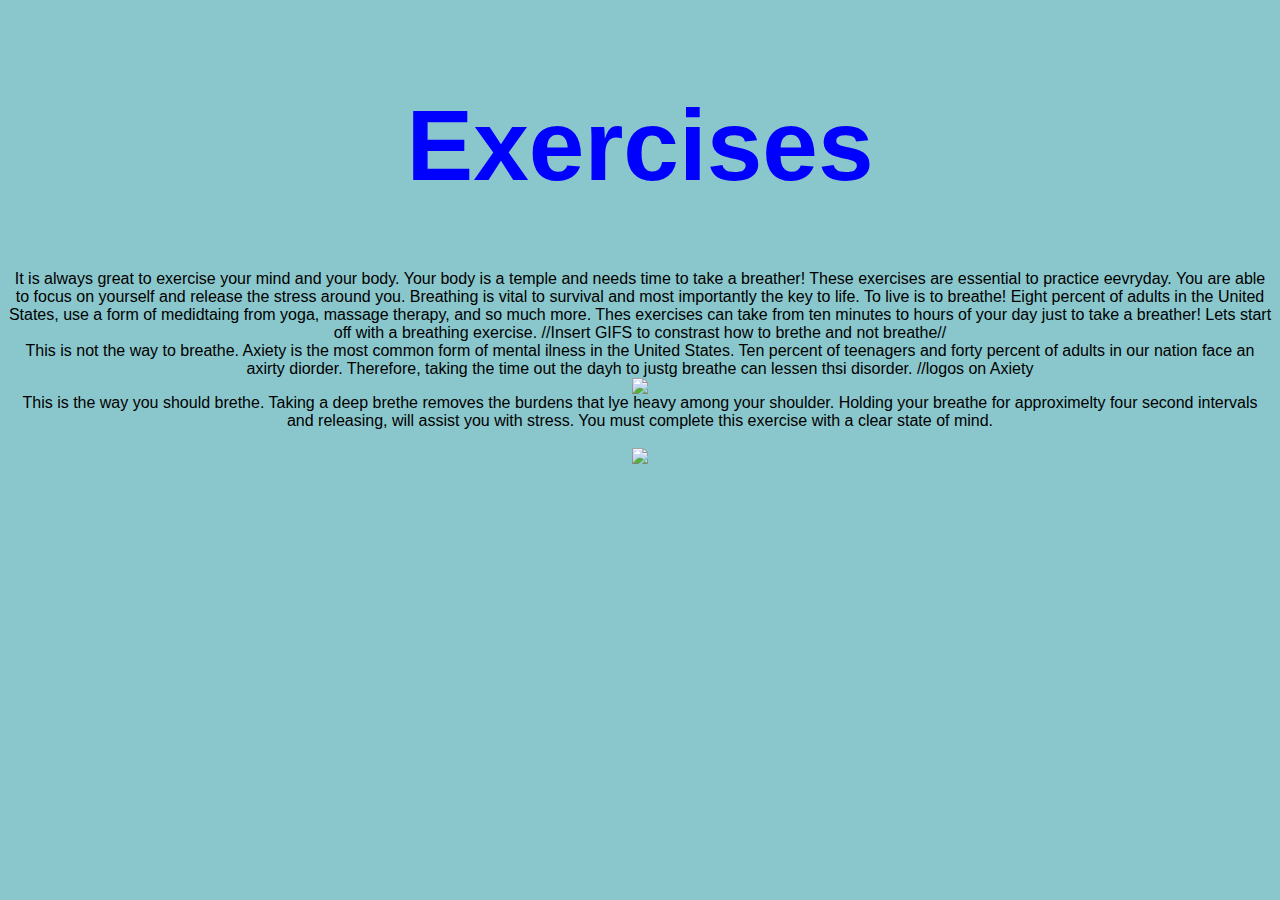
==== exercise/exercise.html @ 5ab6cb1d "renamed exercise for consistency" ====
<html>

   <head>
     <link rel="stylesheet" type="text/css" href="exercise.css"/>
     <script src="exercise.js"></script>
     <!--<link rel="stylesheet" href="https://maxcdn.bootstrapcdn.com/bootstrap/4.0.0/css/bootstrap.min.css" integrity="sha384-Gn5384xqQ1aoWXA+058RXPxPg6fy4IWvTNh0E263XmFcJlSAwiGgFAW/dAiS6JXm" crossorigin="anonymous">-->
   </head>

   <!--
   <nav class="navbar fixed-top navbar-expand-md navbar-dark bg-dark">
     <ul class="navbar-nav">
       <li><a class="navbar-brand" href="../home/home.html">Home</a></li>
       <li><a class="nav-item nav-link" href="../inspiration/inspiration.html">Inspiration</a></li>
       <li><a class="nav-item nav-link" href="../music/music.html">Music</a></li>
       <li><a class="nav-item nav-link" href="../hotlines/hotlines.html">Resources</a></li>
       <li><a class="nav-item nav-link active" href="#">Exercises</a></li>
       <li><a class="nav-item nav-link" href="../quiz/quiz.html">Quiz</a></li>
       <li><a class="nav-item nav-link" href="../info/info.html">Info</a></li>
     </ul>
   </nav>
 -->

   <!-- TODO: use CSS to make the page beautiful :) -->
  <body>
    <h1>Exercises</h1>

    <div class="main"> It is always great to exercise your mind and your body. Your body is a temple and needs time to take a breather! These exercises are essential to practice eevryday. You are able to focus on yourself and release the stress around you.
      Breathing is vital to survival and most importantly the key to life. To live is to breathe! Eight percent of adults in the United States, use a form of medidtaing from yoga, massage therapy, and so much more. Thes exercises can take from ten minutes to hours of your day just to take a breather!
       Lets start off with a breathing exercise.
//Insert GIFS to constrast how to brethe and not breathe//
<div class="Bad"> This is not the way to breathe. Axiety is the most common form of mental ilness in the United States. Ten percent of teenagers and forty percent of adults in our nation face an axirty diorder. Therefore, taking the time out the dayh to justg breathe can lessen thsi disorder. //logos on Axiety
<br>
  <img src= "https://media1.tenor.com/images/8616950e9e424419072c4b69603968db/tenor.gif">

</div>
<div class="Good"> This is the way you should brethe. Taking a deep brethe removes the burdens that lye heavy among your shoulder. Holding your breathe for approximelty four second intervals and releasing, will assist you with stress. You must complete this exercise with a clear state of mind.



      <!-- TODO: add different sections for different kinds of information
            an FAQ
            a guide for how to help in different situations
            information for understanding different MH issues
             -->
    </div>

    <!--
    <script src="https://code.jquery.com/jquery-3.2.1.slim.min.js" integrity="sha384-KJ3o2DKtIkvYIK3UENzmM7KCkRr/rE9/Qpg6aAZGJwFDMVNA/GpGFF93hXpG5KkN" crossorigin="anonymous"></script>
    <script src="https://cdnjs.cloudflare.com/ajax/libs/popper.js/1.12.9/umd/popper.min.js" integrity="sha384-ApNbgh9B+Y1QKtv3Rn7W3mgPxhU9K/ScQsAP7hUibX39j7fakFPskvXusvfa0b4Q" crossorigin="anonymous"></script>
    <script src="https://maxcdn.bootstrapcdn.com/bootstrap/4.0.0/js/bootstrap.min.js" integrity="sha384-JZR6Spejh4U02d8jOt6vLEHfe/JQGiRRSQQxSfFWpi1MquVdAyjUar5+76PVCmYl" crossorigin="anonymous"></script>
  -->

  </body>
<br>
<img src= "https://life-cdn.global.ssl.fastly.net/life/wp-content/uploads/2016/04/circle-gif-2.gif">

</div>
</html>
---- exercise/exercise.css ----
body {
  padding-top: 80px;
  text-align: center;
  font-family: 'Mukta Malar', sans-serif;
  background-color: #8ac7cc;
}

h1 {
  font-size: 100px;
  text-align: center;
  font-family: 'Mukata Malar', sans-serif;
  color: blue;
}
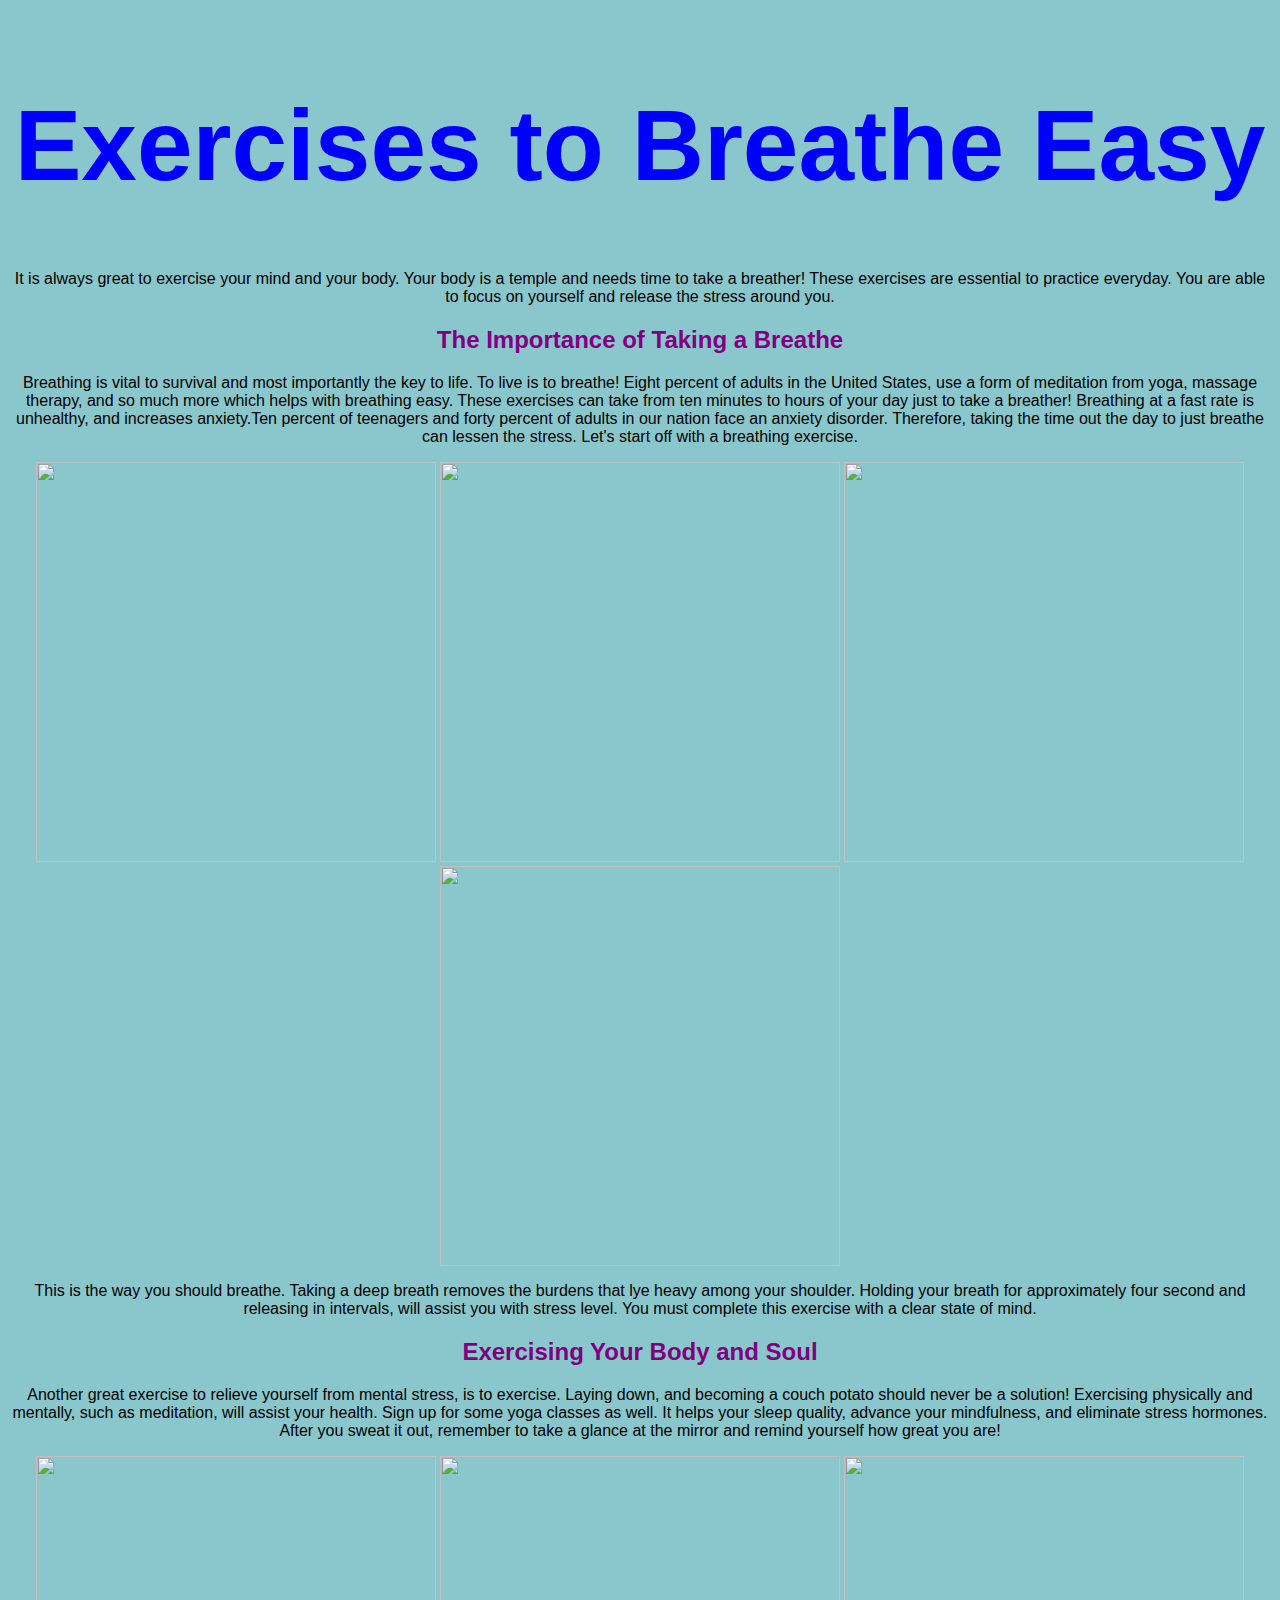
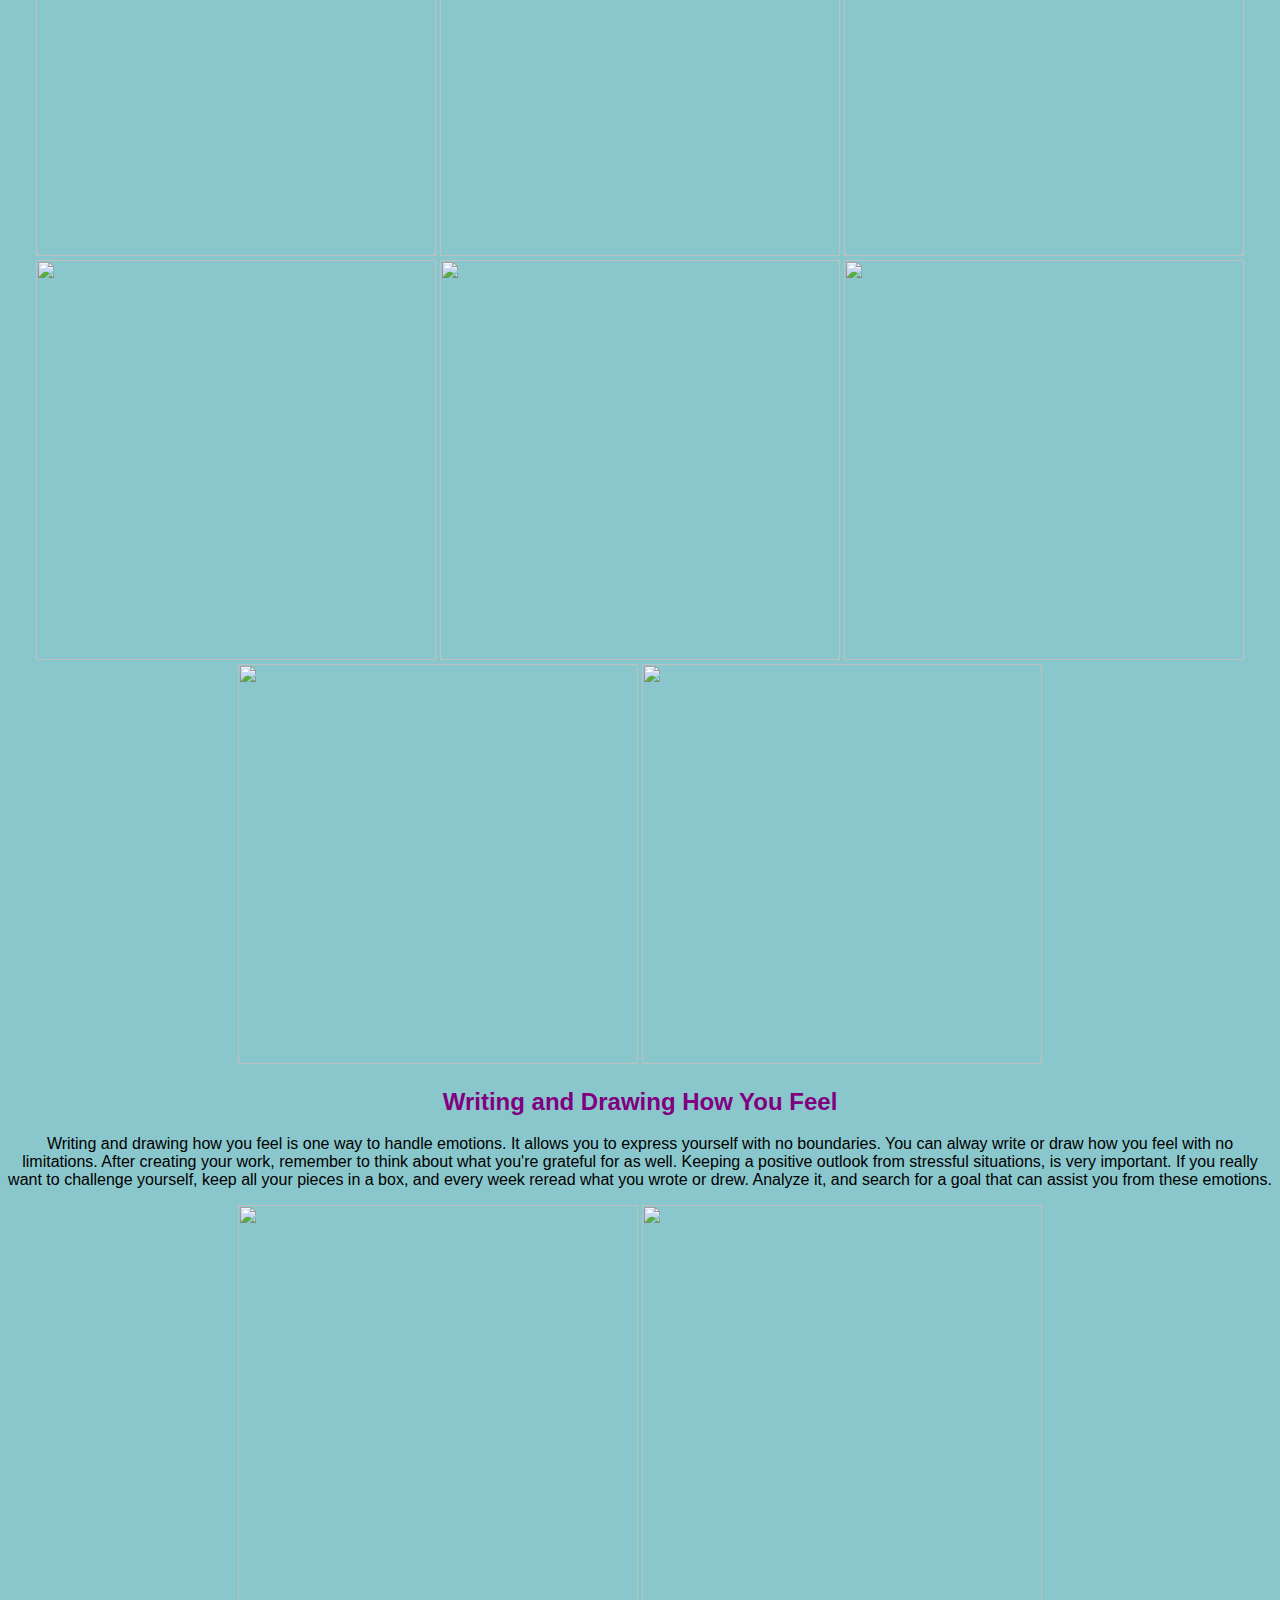
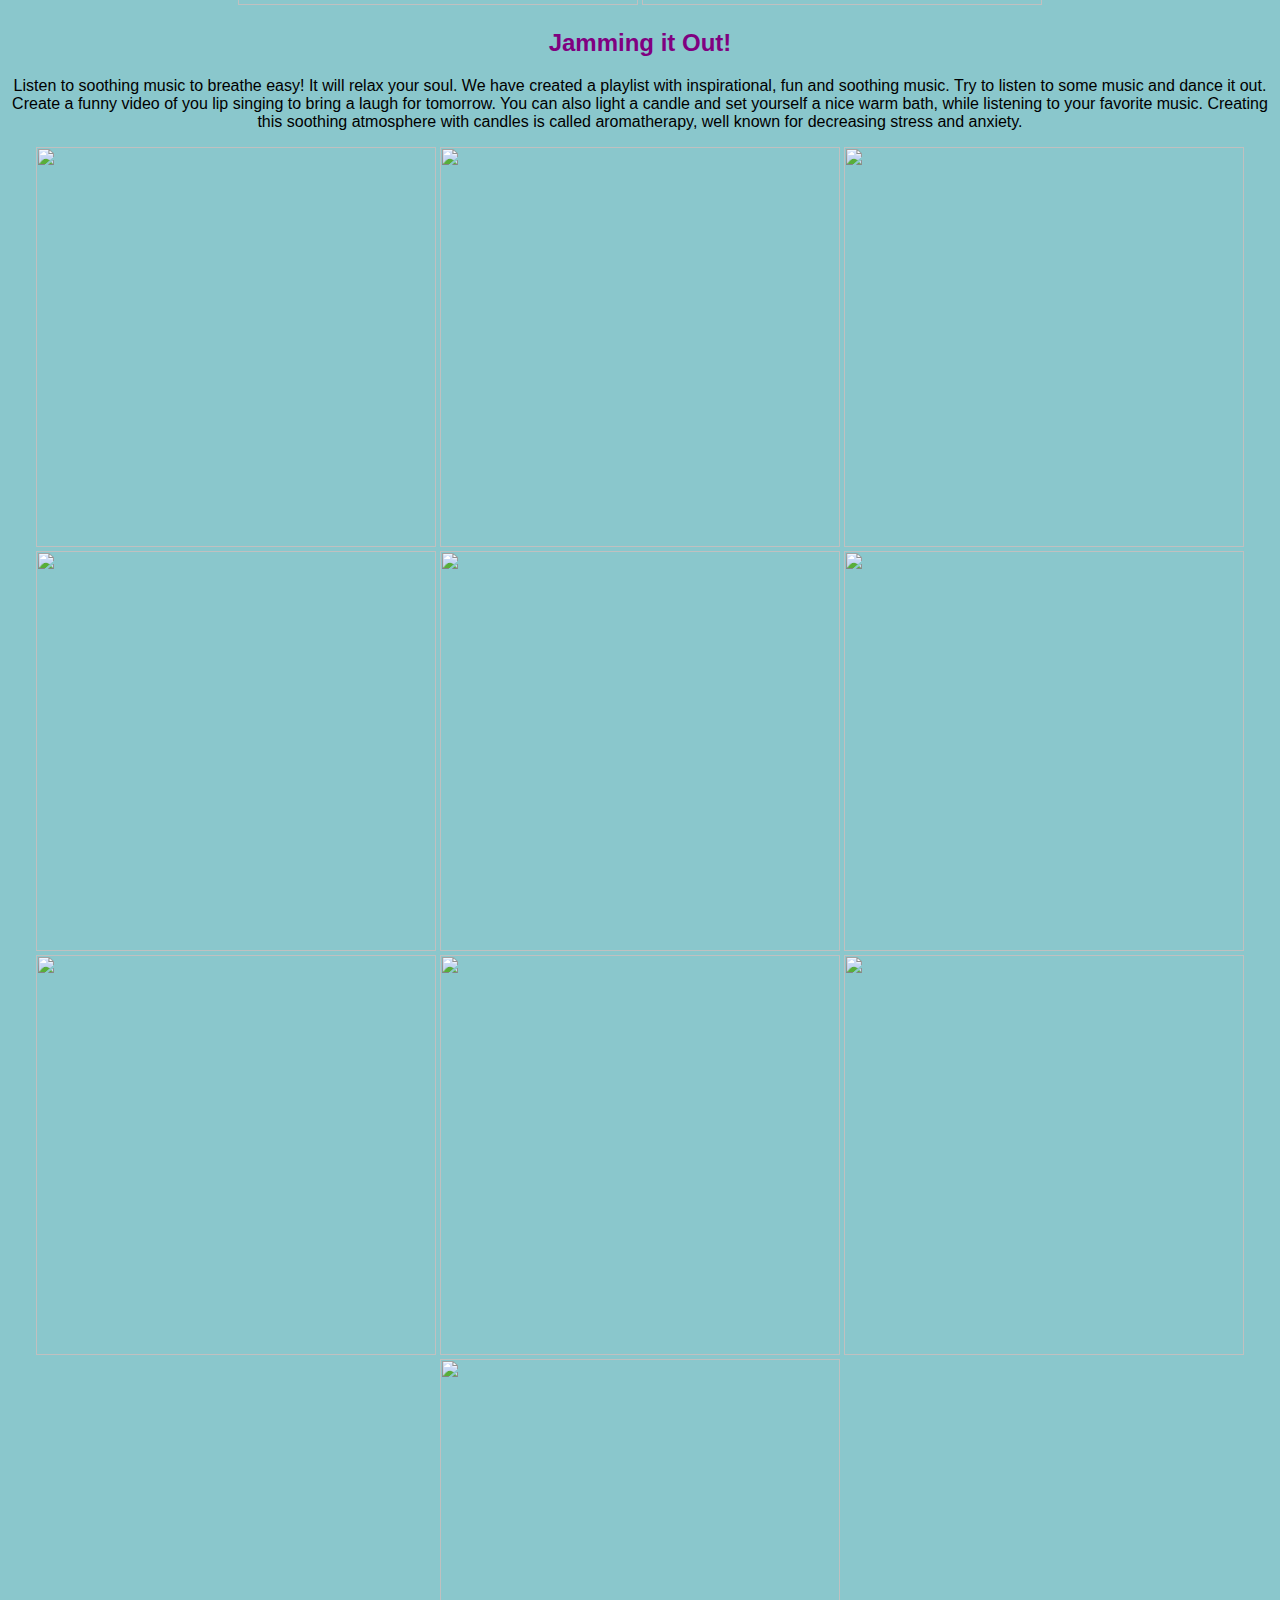
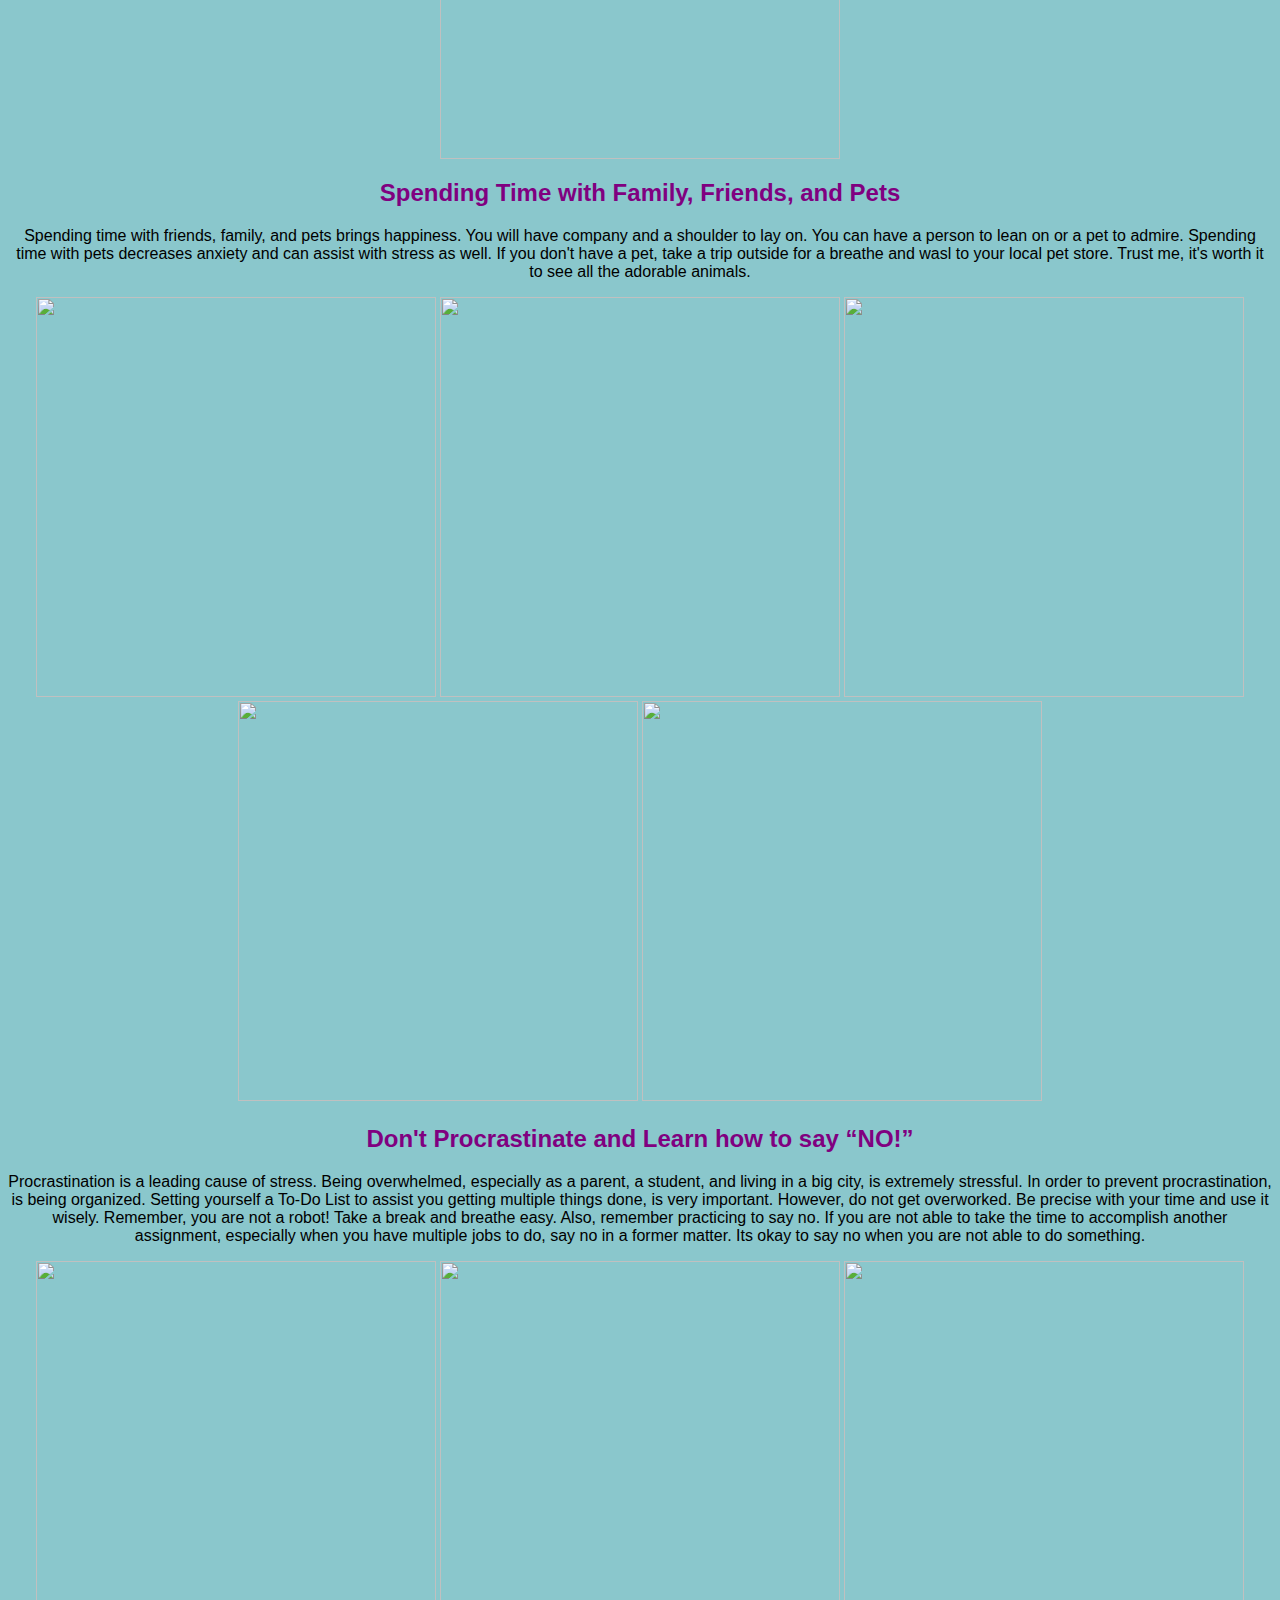
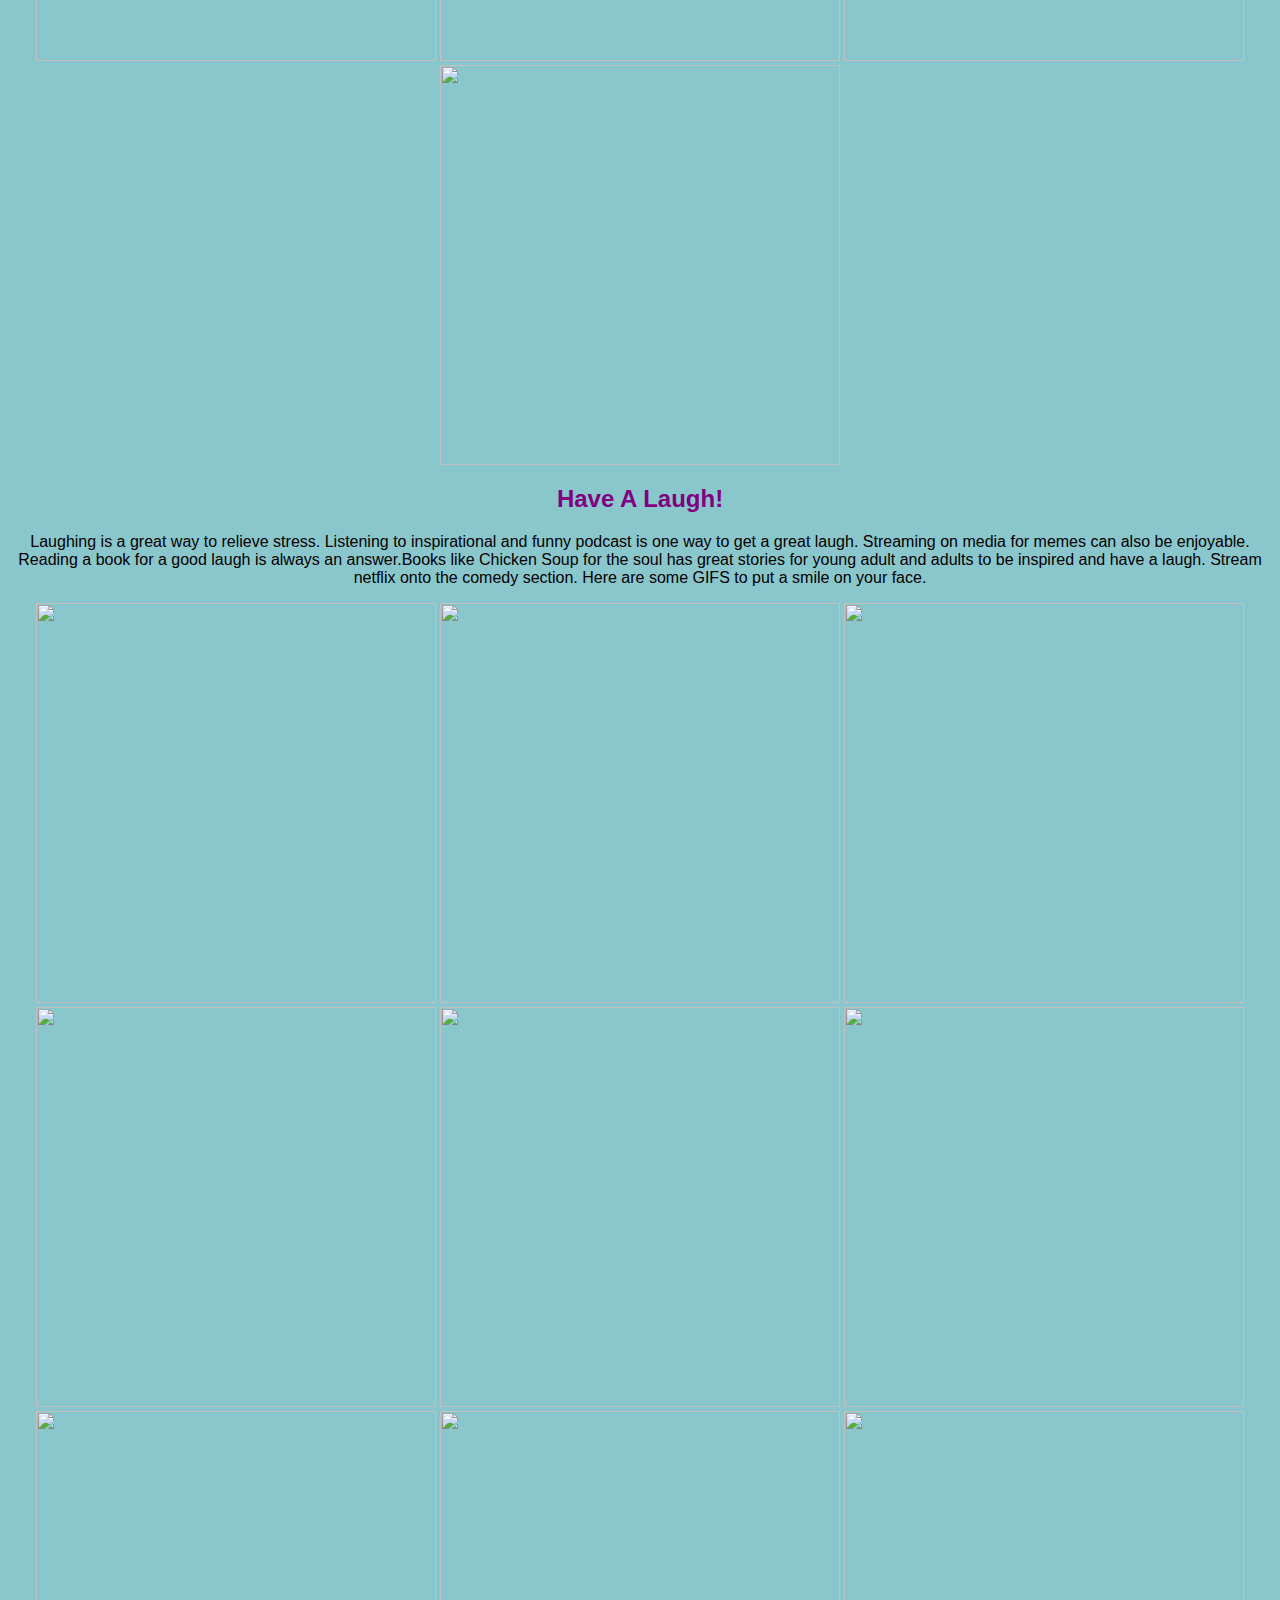
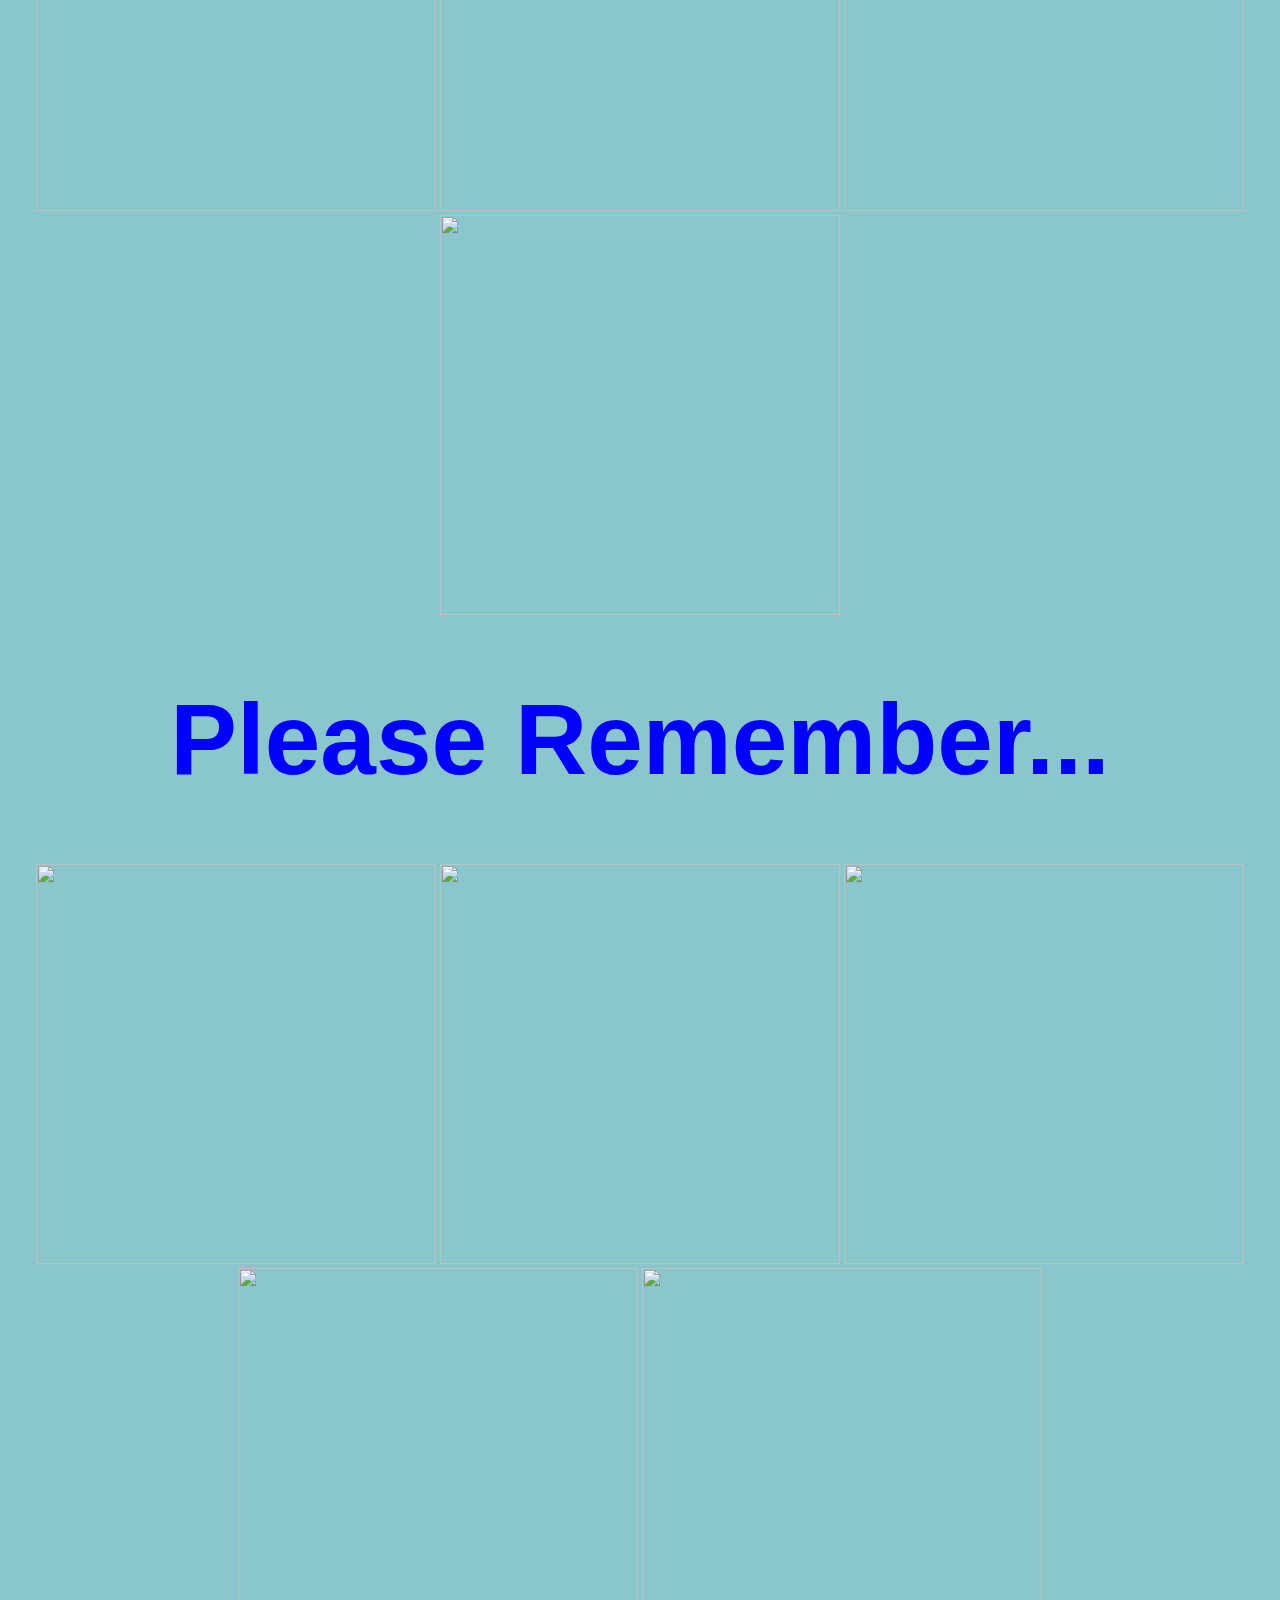
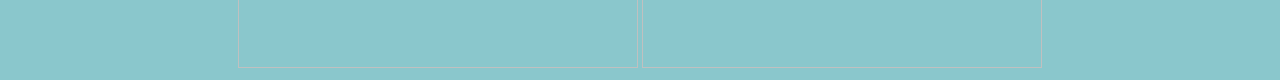
==== commit 6f8c5038: "Update exercise.html" ====
--- a/exercise/exercise.html
+++ b/exercise/exercise.html
@@ -22,38 +22,104 @@
  -->
 
    <!-- TODO: use CSS to make the page beautiful :) -->
-  <body>
-    <h1>Exercises</h1>
-
-    <div class="main"> It is always great to exercise your mind and your body. Your body is a temple and needs time to take a breather! These exercises are essential to practice eevryday. You are able to focus on yourself and release the stress around you.
-      Breathing is vital to survival and most importantly the key to life. To live is to breathe! Eight percent of adults in the United States, use a form of medidtaing from yoga, massage therapy, and so much more. Thes exercises can take from ten minutes to hours of your day just to take a breather!
-       Lets start off with a breathing exercise.
-//Insert GIFS to constrast how to brethe and not breathe//
-<div class="Bad"> This is not the way to breathe. Axiety is the most common form of mental ilness in the United States. Ten percent of teenagers and forty percent of adults in our nation face an axirty diorder. Therefore, taking the time out the dayh to justg breathe can lessen thsi disorder. //logos on Axiety
-<br>
-  <img src= "https://media1.tenor.com/images/8616950e9e424419072c4b69603968db/tenor.gif">
+   <div class= "Introduction-Exercises to Breathe Easy">
+   <h1> Exercises to Breathe Easy </h1>
+   <p> It is always great to exercise your mind and your body. Your body is a temple and needs time to take a breather! These exercises are essential to practice everyday. You are able to focus on yourself and release the stress around you.</p>
 
 </div>
-<div class="Good"> This is the way you should brethe. Taking a deep brethe removes the burdens that lye heavy among your shoulder. Holding your breathe for approximelty four second intervals and releasing, will assist you with stress. You must complete this exercise with a clear state of mind.
 
-
-
-      <!-- TODO: add different sections for different kinds of information
-            an FAQ
-            a guide for how to help in different situations
-            information for understanding different MH issues
-             -->
-    </div>
-
-    <!--
-    <script src="https://code.jquery.com/jquery-3.2.1.slim.min.js" integrity="sha384-KJ3o2DKtIkvYIK3UENzmM7KCkRr/rE9/Qpg6aAZGJwFDMVNA/GpGFF93hXpG5KkN" crossorigin="anonymous"></script>
-    <script src="https://cdnjs.cloudflare.com/ajax/libs/popper.js/1.12.9/umd/popper.min.js" integrity="sha384-ApNbgh9B+Y1QKtv3Rn7W3mgPxhU9K/ScQsAP7hUibX39j7fakFPskvXusvfa0b4Q" crossorigin="anonymous"></script>
-    <script src="https://maxcdn.bootstrapcdn.com/bootstrap/4.0.0/js/bootstrap.min.js" integrity="sha384-JZR6Spejh4U02d8jOt6vLEHfe/JQGiRRSQQxSfFWpi1MquVdAyjUar5+76PVCmYl" crossorigin="anonymous"></script>
-  -->
-
-  </body>
-<br>
-<img src= "https://life-cdn.global.ssl.fastly.net/life/wp-content/uploads/2016/04/circle-gif-2.gif">
+   <div class= "Breathing">
+   <h2> The Importance of Taking a Breathe </h2>
+   <p> Breathing is vital to survival and most importantly the key to life. To live is to breathe! Eight percent of adults in the United States, use a form of meditation from yoga, massage therapy, and so much more which helps with breathing easy. These exercises can take from ten minutes to hours of your day just to take a breather! Breathing at a fast rate is unhealthy, and increases anxiety.Ten percent of teenagers and forty percent of adults in our nation face an anxiety disorder. Therefore, taking the time out the day to just breathe can lessen the stress. Let's start off with a breathing exercise. </p>
+  <img src="https://media1.tenor.com/images/8616950e9e424419072c4b69603968db/tenor.gif">
+  <img src= "https://media.tenor.co/images/29a244a1cd70a6973479390798f701d3/raw">
+  <img src= "https://life-cdn.global.ssl.fastly.net/life/wp-content/uploads/2016/04/circle-gif-2.gif">
+  <img src= "https://static01.nyt.com/images/2016/10/21/well/breathing1/breathing1-master768-v2.gif">
+  <p> This is the way you should breathe. Taking a deep breath removes the burdens that lye heavy among your shoulder. Holding your breath for approximately four second  and releasing in intervals, will assist you with stress level. You must complete this exercise with a clear state of mind.</p>
 
 </div>
-</html>
+
+<div class= "Exercising Your Body and Soul">
+<h2> Exercising Your Body and Soul </h2>
+<p> Another great exercise to relieve yourself from mental stress, is to exercise. Laying down, and becoming a couch potato should never be a solution! Exercising physically and mentally, such as meditation, will assist your health. Sign up for some yoga classes as well.  It helps your sleep quality, advance your mindfulness, and eliminate stress hormones. After you sweat it out, remember to take a glance at the mirror and remind yourself how great you are!</p>
+<img src= " https://campusriot.com/wp-content/uploads/2014/05/Couch-Potato-GIF.gif">
+<img src="https://media.giphy.com/media/pvAbjDwBIoNm8/giphy.gif">
+<img src= "http://78.media.tumblr.com/066b6658f94dfbf201a7db7d03a92591/tumblr_inline_od38fedYAf1sndsvm_500.gif">
+<img src= "https://media1.giphy.com/media/3o7qE4gcYTW1zZPkre/giphy.gif">
+<img src= "https://media.giphy.com/media/3ornk8qaF9ytl9zmY8/giphy.gif">
+<img src= "https://media.giphy.com/media/26tniIl2HHKZCMLgA/giphy.gif">
+<img src= "https://i.imgur.com/Zx2bSTY.gif">
+<img src= "https://i.pinimg.com/originals/b0/6c/2a/b06c2a5db4fe34a6dad172578aeffd0c.gif">
+
+</div>
+
+<div class= "Writing and Drawing">
+<h2> Writing and Drawing How You Feel </h2>
+<p> Writing and drawing how you feel is one way to handle emotions. It allows you to express yourself with no boundaries. You can alway write or draw how you feel with no limitations. After creating your work, remember to think about what you're grateful for as well. Keeping a positive outlook from stressful situations, is very important. If you really want to challenge yourself, keep all your pieces in a box, and every week reread what you wrote or drew. Analyze it, and search for a goal that can assist you from these emotions.</p>
+<img src=" https://media.giphy.com/media/ydMElLbfD72yA/giphy.gif">
+<img src="http://rs1187.pbsrc.com/albums/z393/KristineChavezRodriguez/writing.gif?w=280&h=210&fit=crop">
+
+</div>
+
+<div class= "Listening to Music">
+  <h2> Jamming it Out! </h2>
+  <p>Listen to soothing music to breathe easy! It will relax your soul. We have created a playlist with inspirational, fun and soothing music. Try to listen to some music and dance it out. Create a funny video of you lip singing to bring a laugh for tomorrow. You can also light a candle and set yourself a nice warm bath, while listening to your favorite music. Creating this soothing atmosphere with candles is called aromatherapy, well known for decreasing stress and anxiety.</p>
+  <img src="https://media.giphy.com/media/12M8kxLaLRvz44/giphy.gif">
+  <img src= "https://media.giphy.com/media/26DNdbyBgw0FIKouI/source.gif">
+  <img src= "https://img.gifmagazine.net/gifmagazine/images/534528/original.gif">
+  <img src= "https://78.media.tumblr.com/tumblr_lxyoj3ogdR1qzm5y8o1_250.gif">
+  <img src= "https://78.media.tumblr.com/f127c390462e313b0106d3d2114f9b45/tumblr_inline_nkgxqvGly01r32gm1.gif">
+  <img src= "https://media.giphy.com/media/tqfS3mgQU28ko/giphy.gif">
+  <img src= "https://media.tenor.com/images/9ffccf57deb567b4611611dc8169fbde/tenor.gif">
+  <img src= "http://i.imgur.com/N92fBKd.gif">
+  <img src= "https://thumbs.gfycat.com/AffectionateHauntingLangur-size_restricted.gif">
+  <img src= "http://i.imgur.com/E8Ng9Zz.gif">
+
+</div>
+
+<div class= "Spending Time with Family, Friends, and Pets">
+<h2> Spending Time with Family, Friends, and Pets </h2>
+<p> Spending time with friends, family, and pets brings happiness. You will have company and a shoulder to lay on. You can have a person to lean on or a pet to admire. Spending time with pets decreases anxiety and can assist with stress as well. If you don't have a pet, take a trip outside for a breathe and wasl to your local pet store. Trust me, it's worth it to see all the adorable animals.</p>
+<img src="https://1.bp.blogspot.com/-VWTiiEGCLNg/WO5BnfU01GI/AAAAAAAGj9o/FAosrhH8m4AaKYiRobVlFUOEnludyemfgCJoC/w346-h208-rw/tumblr_n15aq2KPov1s2yegdo1_400.gif">
+<img src="http://www.awesomelycute.com/gallery/2014/01/awesomelycute-animals-2858.gif">
+<img src="https://78.media.tumblr.com/21c2ff099ce50cc52c63731d68bddb68/tumblr_on6kpnupE61tfmrz4o1_500.gif">
+<img src="http://www.truesides.com/wp-content/uploads/2015/11/idiva_gifs_10.gif">
+<img src="http://38.media.tumblr.com/b19558ab0ef88f45d7ba2d04fdbcd718/tumblr_n77x0mwMq41r3t765o9_1280.gif">
+
+</div>
+
+<div class= "Don't Procrastinate and Learn how to say “NO!”">
+<h2> Don't Procrastinate and Learn how to say “NO!” </h2>
+<p> Procrastination is a leading cause of stress. Being overwhelmed, especially as a parent, a student, and living in a big city, is extremely stressful. In order to prevent procrastination, is being organized. Setting yourself a To-Do List to assist you getting multiple things done, is very important. However, do not get overworked. Be precise with your time and use it wisely. Remember, you are not a robot! Take a break and breathe easy. Also, remember practicing to say no. If you are not able to take the time to accomplish another assignment, especially when you have multiple jobs to do, say no in a former matter. Its okay to say no when you are not able to do something.</p>
+  <img src="https://media.giphy.com/media/QV5sMr0LaS89y/giphy.gif">
+  <img src="https://media.giphy.com/media/BwFWUvOSccGbe/giphy.gif">
+  <img src="http://i.imgur.com/UPqXoud.gif">
+  <img src="https://i2.wp.com/wesleying.org/wp-content/uploads/2012/12/tumblr_mb9byx7fmw1qfelxu.gif?resize=500%2C281">
+
+</div>
+
+<div class= "Laughing">
+<h2> Have A Laugh! </h2>
+<p> Laughing is a great way to relieve stress. Listening to inspirational and funny podcast is one way to get a great laugh. Streaming on media for memes can also be enjoyable. Reading a book for a good laugh is always an answer.Books like Chicken Soup for the soul has great stories for young adult and adults to be inspired and have a laugh. Stream netflix onto the comedy section. Here are some GIFS to put a smile on your face.</p>
+<img src="https://i.pinimg.com/originals/b9/c6/4a/b9c64a58b961fed9586a50f96a09a9ee.gif">
+<img src="http://33.media.tumblr.com/1493d3ae1554493cac81e3c680cd7ea5/tumblr_njjbs3hwNl1rppi2wo1_500.gif">
+<img src="https://media3.giphy.com/media/eYgVBZKw2LG6Y/giphy.gif">
+<img src="https://zippy.gfycat.com/NearConfusedBoubou.gif">
+<img src="https://media1.tenor.com/images/da14adf1310a0cf7f9d31518f5acc8b8/tenor.gif?itemid=3447301">
+<img src="http://rs415.pbsrc.com/albums/pp236/Keefers_/Keefers_Funny%20Animals/Keefers_FunnyAnimals1001.gif~c200">
+<img src="https://i.imgur.com/nQA3ayB.gif">
+<img src="https://media.gifmagazine.net/rszscalegif/R9yk_5cf90lu5AMQ-_AepN042TU=/249/190/200/645460/200.gif?1444319899">
+<img src="http://37.media.tumblr.com/b95c90fe1ffddb6f1a37a4fb20609be6/tumblr_mrbxsiVkxN1sezoa7o1_400.gif">
+<img src="https://media0.giphy.com/media/l396M9j0EOinfzPjy/giphy.gif">
+
+</div>
+
+<div class= "Always Rememeber">
+<h1> Please Remember... </h1>
+<img src="https://i.pinimg.com/originals/5a/2d/3e/5a2d3e6c8b8ea4c2e5a9955b97aca070.jpg">
+<img src="http://www.dringrames.org/wp-content/uploads/2018/03/Pictures-Coloring-Pages-funny-Pictures-Coloring-Pages-For-Pictures-Coloring-Pages-Photo-gifs-animation-encouraging-quotes-sayings-life-motivational.gif.gif">
+<img src="https://media1.tenor.com/images/c872432584fe0688da71f53f81d074e5/tenor.gif?itemid=7901984">
+<img src="https://media.giphy.com/media/fgOnlssAzAGAg/giphy.gif">
+<img src="https://media.giphy.com/media/3owyoYqpufITS7pPeE/giphy.gif">
+
+</div>
--- a/exercise/exercise.css
+++ b/exercise/exercise.css
@@ -1,13 +1,23 @@
 body {
   padding-top: 80px;
   text-align: center;
-  font-family: 'Mukta Malar', sans-serif;
+  font-family: 'Georgia','Mukta Malar', sans-serif;
   background-color: #8ac7cc;
 }
 
 h1 {
   font-size: 100px;
   text-align: center;
-  font-family: 'Mukata Malar', sans-serif;
+  font-family: 'Georgia','Mukata Malar', sans-serif;
   color: blue;
 }
+
+
+h2 {
+  color:purple;
+}
+
+img {
+  height:400px;
+  width:400px;
+}
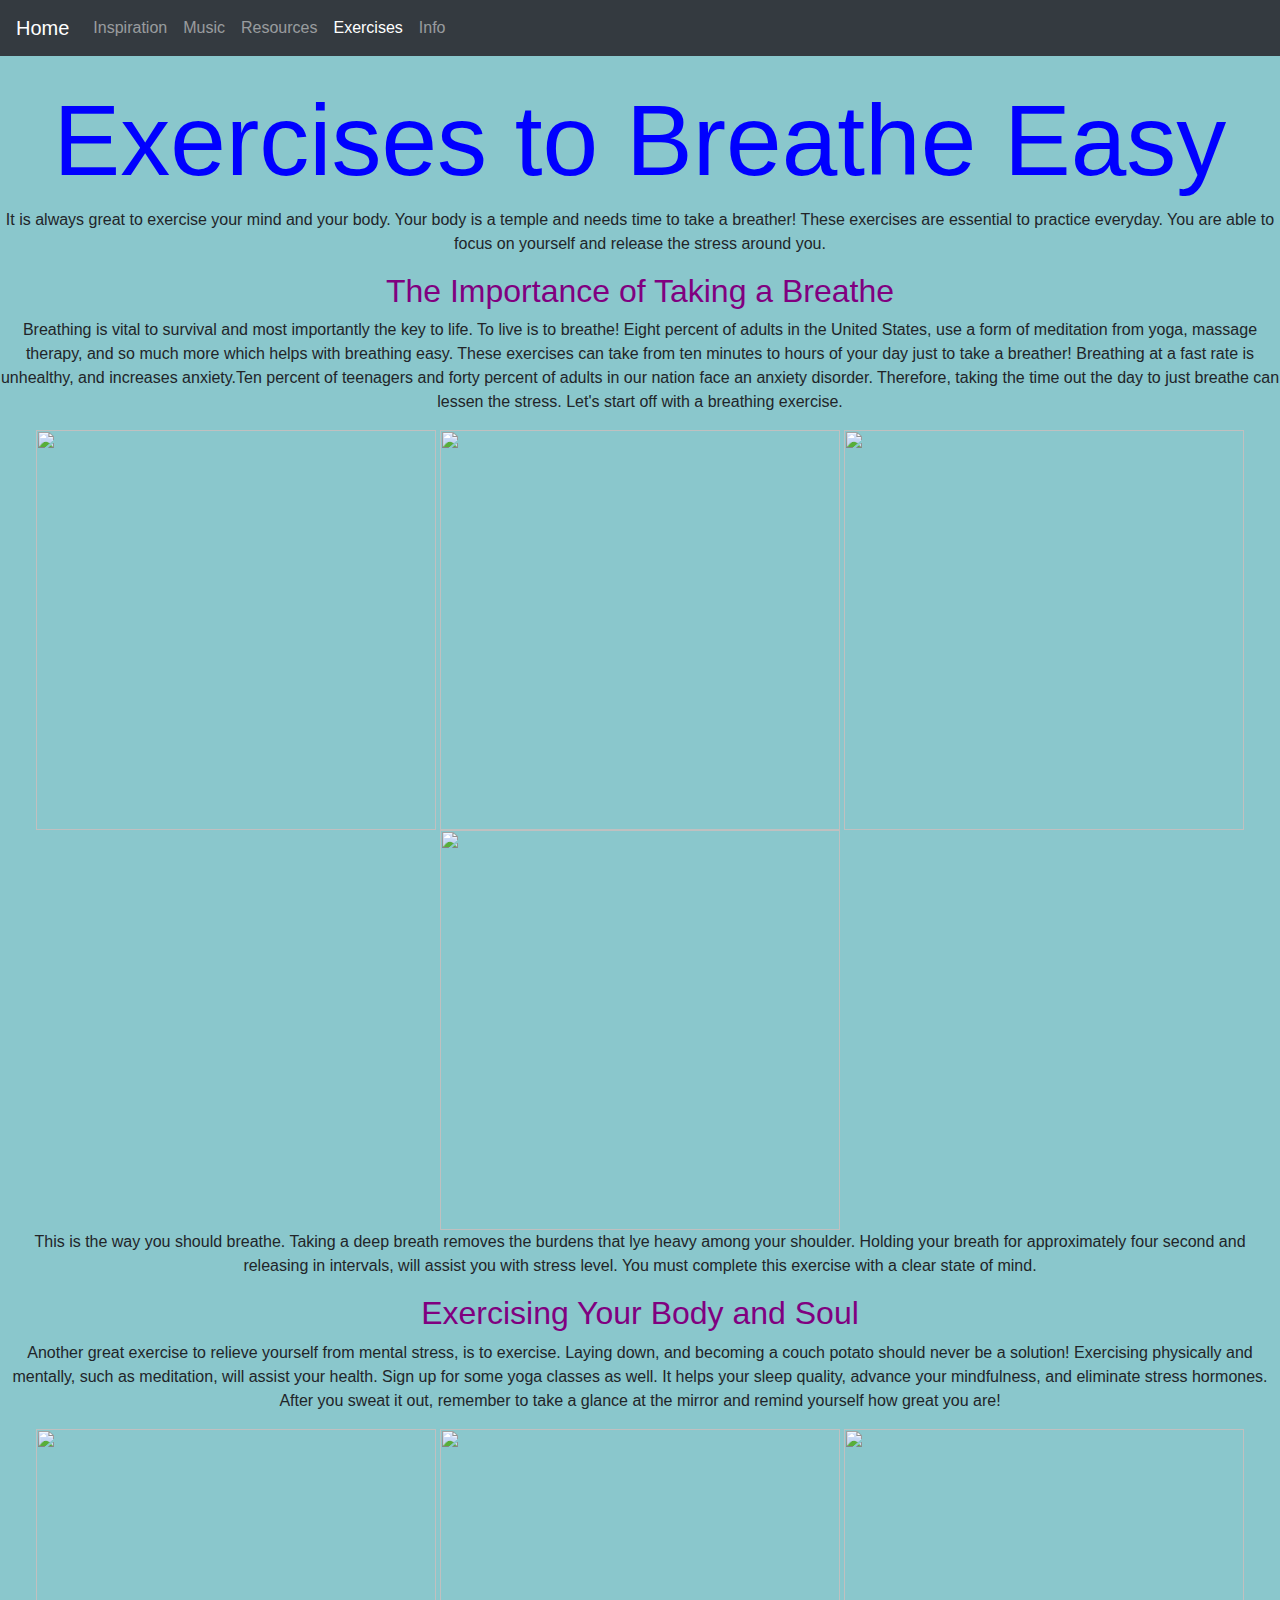
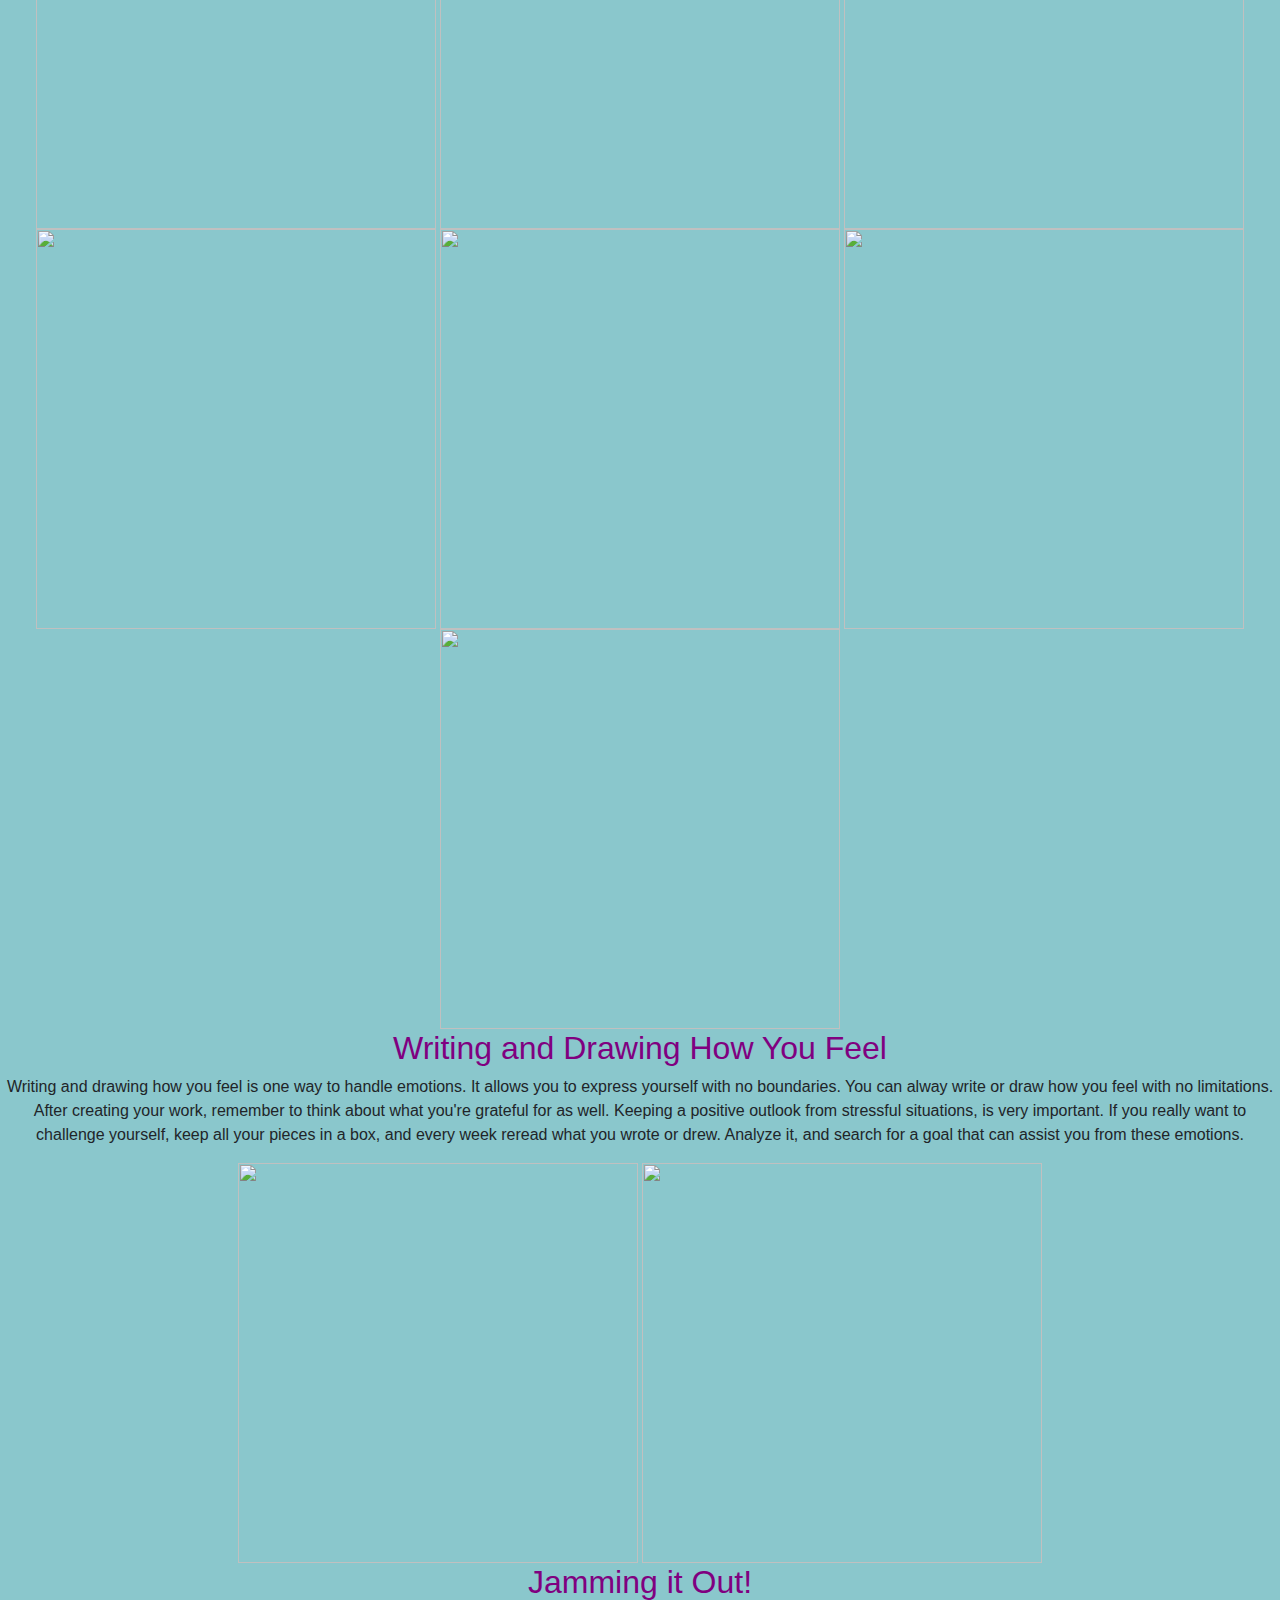
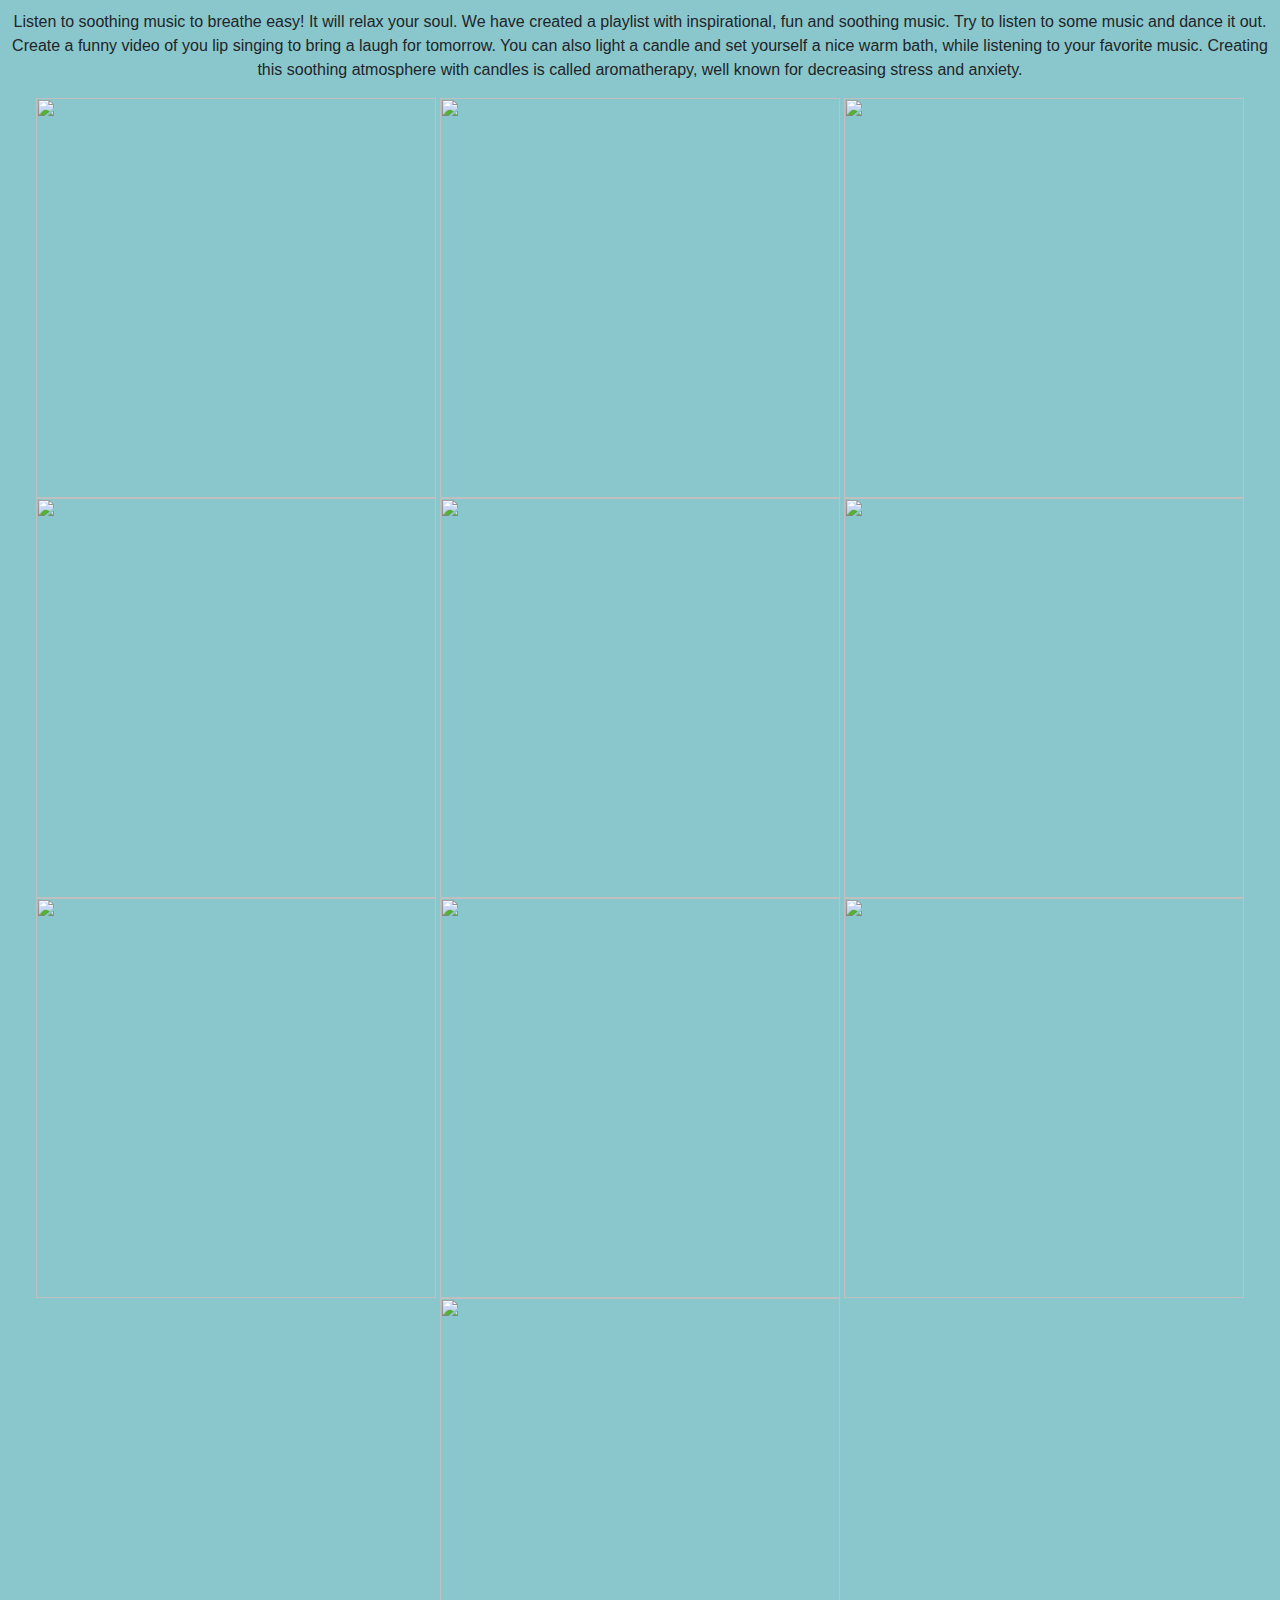
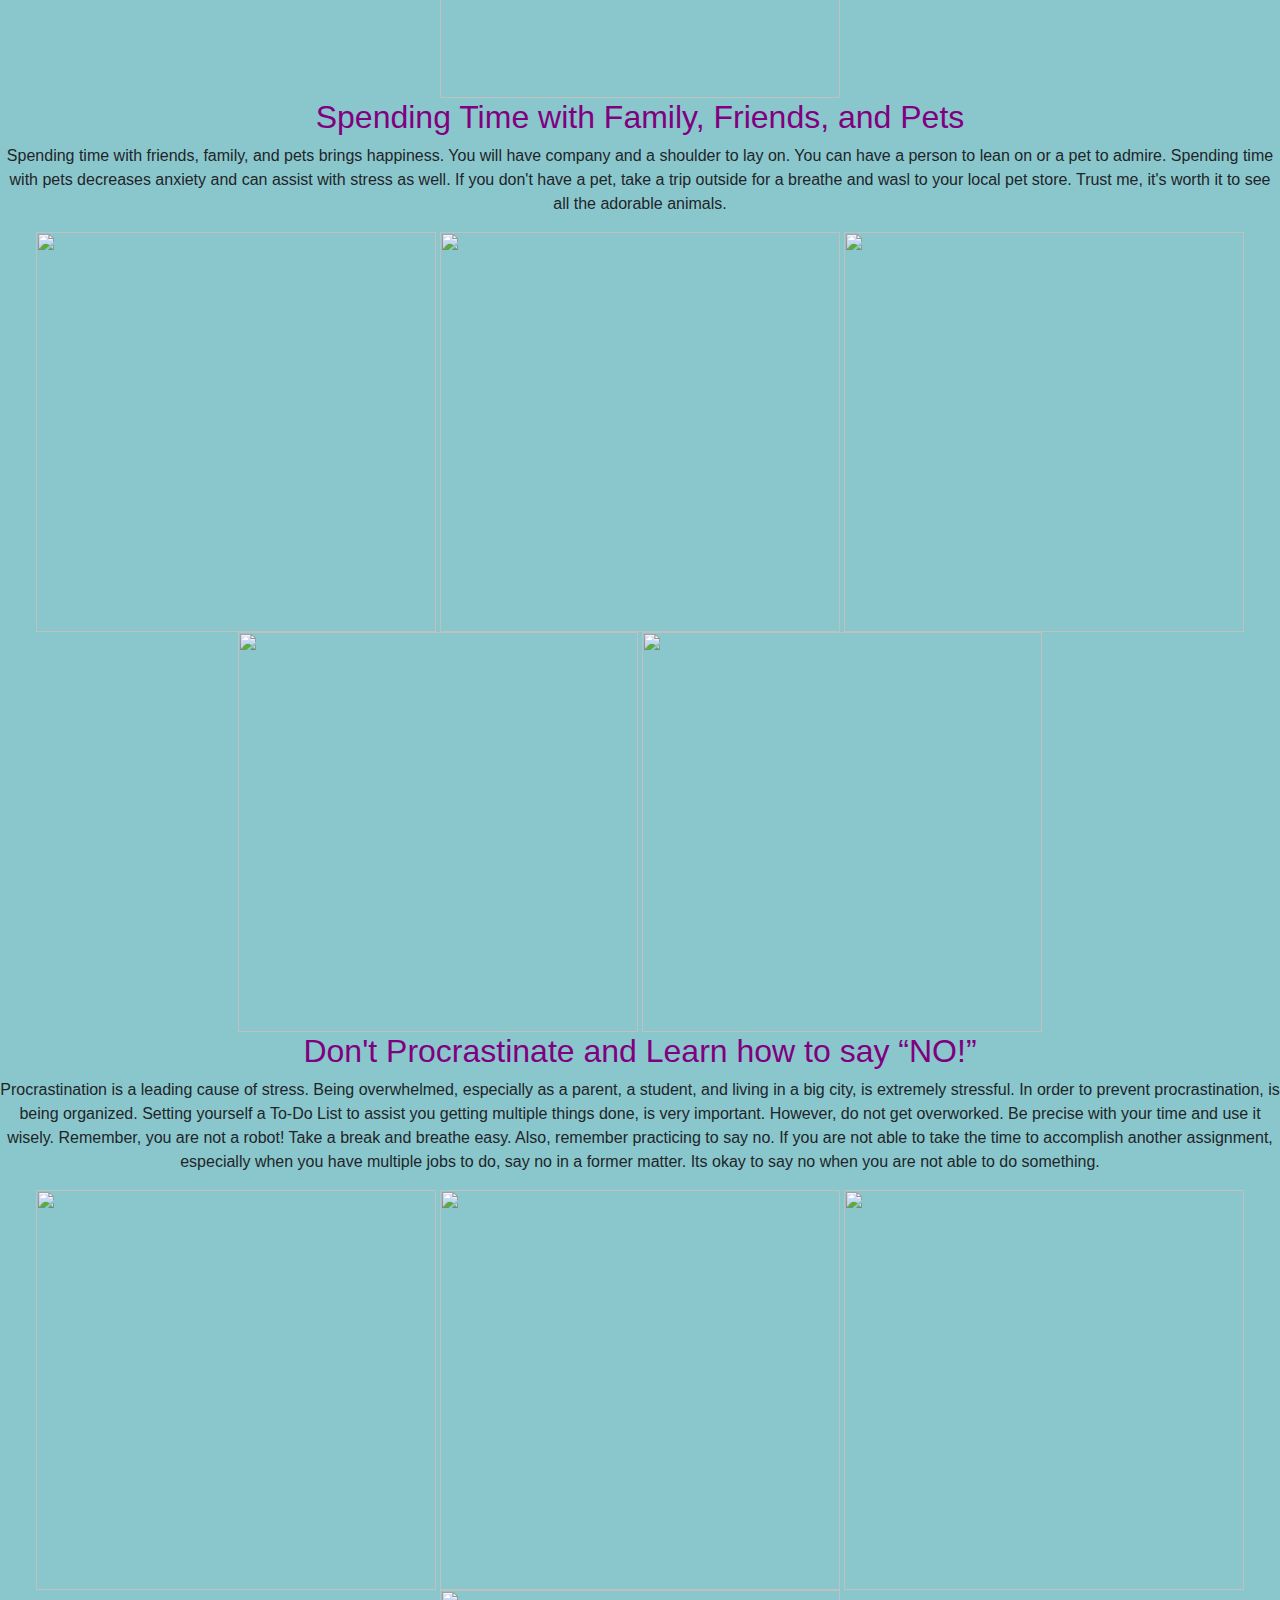
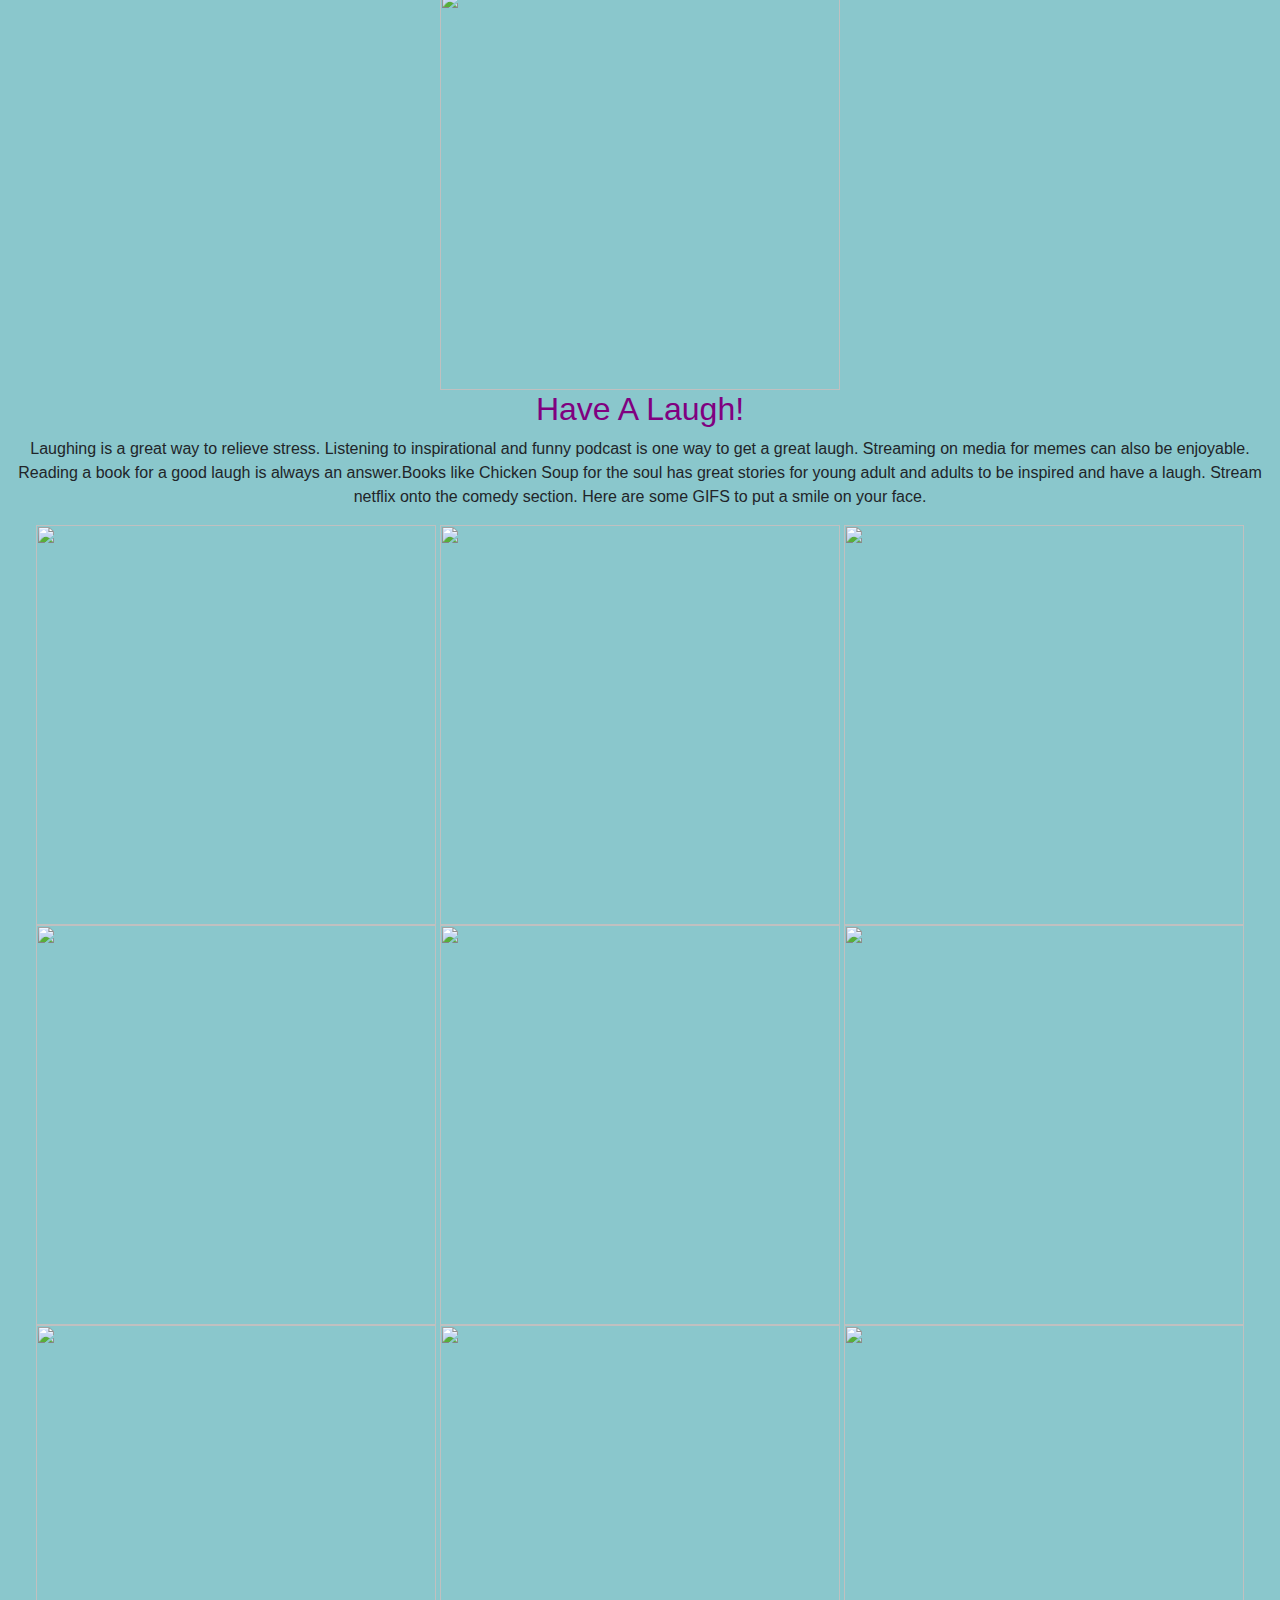
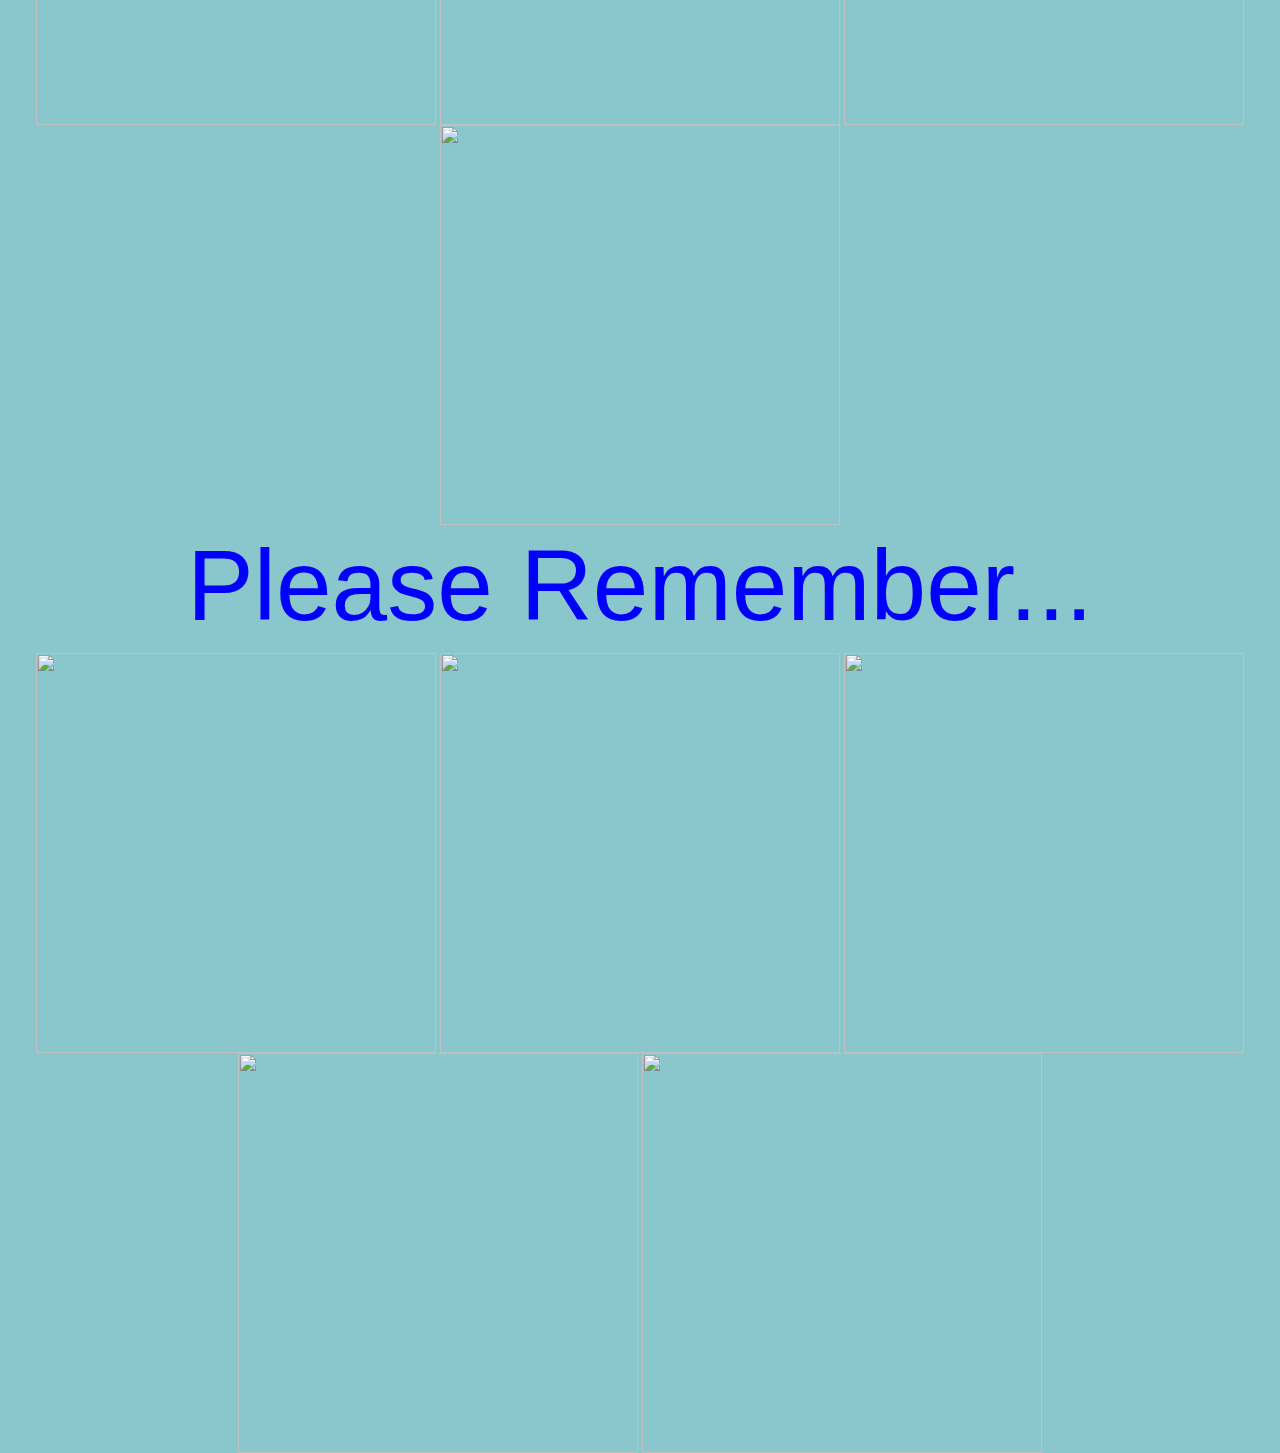
==== commit 424a1663: "Create index.html from home.html, delete quiz and remove from nav, pages reflect css + cleanup" ====
--- a/exercise/exercise.html
+++ b/exercise/exercise.html
@@ -2,24 +2,23 @@
 <html>
 
    <head>
+     <link rel="stylesheet" href="https://maxcdn.bootstrapcdn.com/bootstrap/4.0.0/css/bootstrap.min.css" integrity="sha384-Gn5384xqQ1aoWXA+058RXPxPg6fy4IWvTNh0E263XmFcJlSAwiGgFAW/dAiS6JXm" crossorigin="anonymous">
      <link rel="stylesheet" type="text/css" href="exercise.css"/>
      <script src="exercise.js"></script>
-     <!--<link rel="stylesheet" href="https://maxcdn.bootstrapcdn.com/bootstrap/4.0.0/css/bootstrap.min.css" integrity="sha384-Gn5384xqQ1aoWXA+058RXPxPg6fy4IWvTNh0E263XmFcJlSAwiGgFAW/dAiS6JXm" crossorigin="anonymous">-->
    </head>
 
-   <!--
+
    <nav class="navbar fixed-top navbar-expand-md navbar-dark bg-dark">
      <ul class="navbar-nav">
-       <li><a class="navbar-brand" href="../home/home.html">Home</a></li>
+       <li><a class="navbar-brand" href="../index.html">Home</a></li>
        <li><a class="nav-item nav-link" href="../inspiration/inspiration.html">Inspiration</a></li>
        <li><a class="nav-item nav-link" href="../music/music.html">Music</a></li>
        <li><a class="nav-item nav-link" href="../hotlines/hotlines.html">Resources</a></li>
        <li><a class="nav-item nav-link active" href="#">Exercises</a></li>
-       <li><a class="nav-item nav-link" href="../quiz/quiz.html">Quiz</a></li>
        <li><a class="nav-item nav-link" href="../info/info.html">Info</a></li>
      </ul>
    </nav>
- -->
+<body>
 
    <!-- TODO: use CSS to make the page beautiful :) -->
    <div class= "Introduction-Exercises to Breathe Easy">
@@ -48,7 +47,6 @@
 <img src= "https://media1.giphy.com/media/3o7qE4gcYTW1zZPkre/giphy.gif">
 <img src= "https://media.giphy.com/media/3ornk8qaF9ytl9zmY8/giphy.gif">
 <img src= "https://media.giphy.com/media/26tniIl2HHKZCMLgA/giphy.gif">
-<img src= "https://i.imgur.com/Zx2bSTY.gif">
 <img src= "https://i.pinimg.com/originals/b0/6c/2a/b06c2a5db4fe34a6dad172578aeffd0c.gif">
 
 </div>
@@ -123,3 +121,6 @@
 <img src="https://media.giphy.com/media/3owyoYqpufITS7pPeE/giphy.gif">
 
 </div>
+
+</body>
+</html>